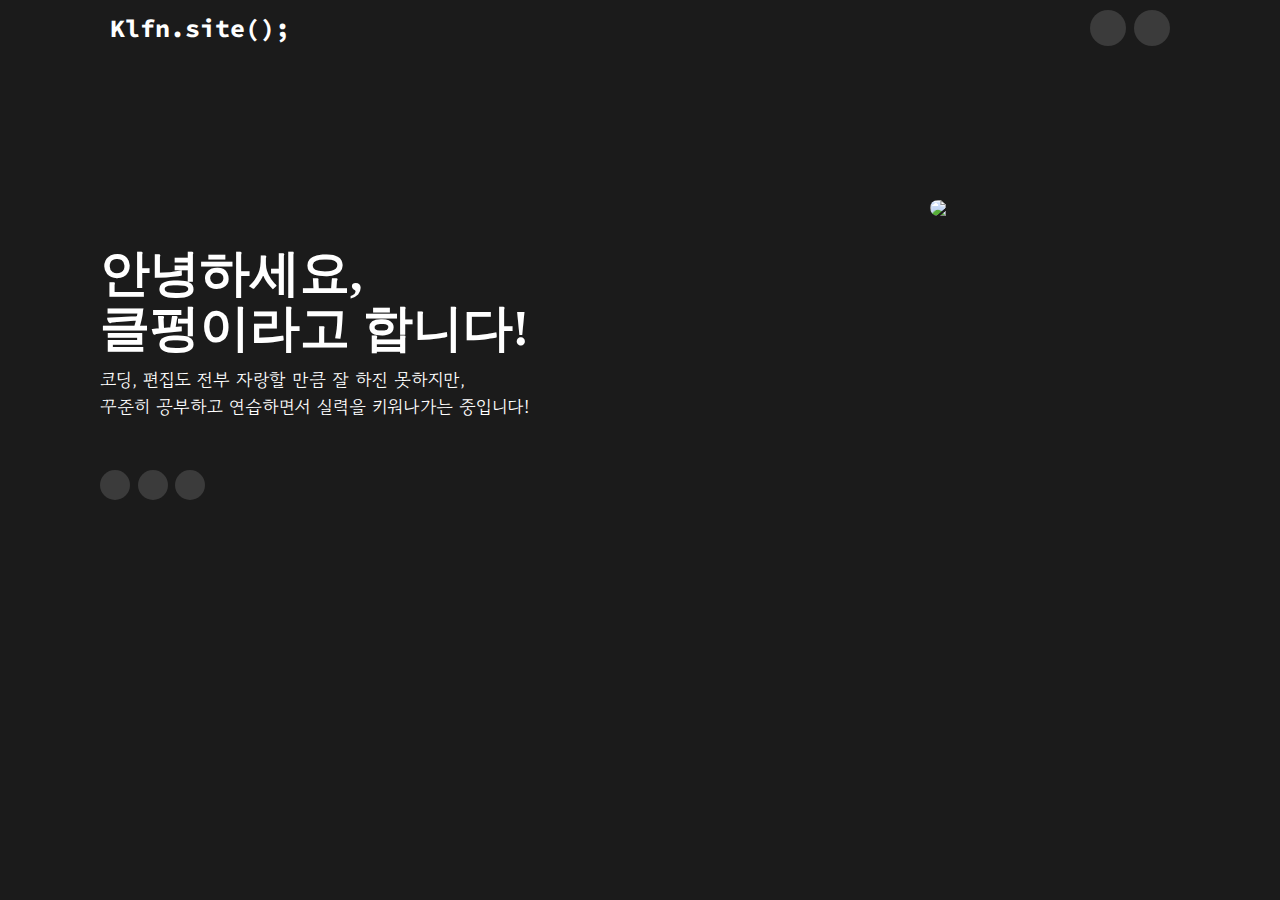
==== index.html @ 9390b609 "Add files via upload" ====
<!DOCTYPE html>
<html lang="kr">
    <head>
        <meta charset="UTF-8" />
        <meta http-equiv="X-UA-Compatible" content="IE=edge" />
        <meta name="viewport" content="width=device-width, initial-scale=1.0" />
        <title>Klfn</title>
        <link rel="stylesheet" href="css/style.css" />
        <script
            defer
            src="https://unpkg.com/alpinejs@3.x.x/dist/cdn.min.js"
        ></script>
        <script
            src="https://kit.fontawesome.com/e3f498db2b.js"
            crossorigin="anonymous"
        ></script>
    </head>
    <body>
        <header>
            <div class="head">
                <div class="logo">Klfn.site();</div>
                <div class="btn">
                    <button class="btn_ btsdw">
                        <i class="fa-solid fa-bars"></i>
                    </button>
                    <button class="btn__ btsdw">
                        <i class="fa-solid fa-moon"></i>
                    </button>
                </div>
            </div>
        </header>
        <section>
            <h1 class="maintitle">안녕하세요,</h1>
            <h1 class="maintitle2">클펑이라고 합니다!</h1>
            <div class="subtitle">
                코딩, 편집도 전부 자랑할 만큼 잘 하진 못하지만,
            </div>
            <div class="subtitle2">
                꾸준히 공부하고 연습하면서 실력을 키워나가는 중입니다!
            </div>
            <div class="profill">
                <img
                    class="profile"
                    src="https://avatars.githubusercontent.com/u/97512153?v=4"
                />
                <button
                    class="discord tipper-boi"
                    data-tip="Klfn#0001"
                    type="button"
                    onclick="window.open('https://discord.com/users/888619812677386260')"
                >
                    <i class="fa-brands fa-discord"></i>
                </button>
                <button
                    class="ghbtn tipper-boi"
                    data-tip="klf-n"
                    type="button"
                    onclick="window.open('https://github.com/klf-n');"
                >
                    <div class="gh2">
                        <i class="fa-brands fa-github"></i>
                    </div>
                </button>
                <button
                    class="mail tipper-boi"
                    data-tip="contact@culpung.xyz"
                    type="button"
                    onclick="window.open('https://discord.com/users/888619812677386260')"
                >
                    <i class="fa-solid fa-at"></i>
                </button>
            </div>
        </section>
    </body>
</html>
---- css/style.css ----
@import url("https://cdn.jsdelivr.net/gh/orioncactus/pretendard/dist/web/static/pretendard.css");
@import url("https://fonts.googleapis.com/css2?family=Source+Code+Pro:wght@300&display=swap");
@import url("https://fonts.googleapis.com/css2?family=Gugi&display=swap");
@import url("https://fonts.googleapis.com/css2?family=Gowun+Dodum&display=swap");

:root {
    --color-bg: #3b3b3b;
    --color-btn: rgb(160, 160, 160);
    --color-tt: rgb(14, 14, 14);
}

html {
    box-sizing: border-box;
    font-size: 100%;
    background: rgb(27, 27, 27);
    padding-left: 100px;
    padding-right: 100px;
}

body {
    margin: 0px;
    padding: 0px;
    font-family: KoddiUDOnGothic-Regular;
    font-size: 14px;
    line-height: 1.5;
    text-align: center;
}

.head {
    background: rgb(27, 27, 27);
    width: 100%;
    display: flex;
    color: white;
    padding: 10px;
    font-weight: 700;
    font-size: 25px;
    box-sizing: border-box;
    font-family: "Source Code Pro", monospace;
    justify-content: space-between;
}

.btn_ {
    border-radius: 100px;
    width: 36px;
    height: 36px;
    background: var(--color-bg);
    color: var(--color-btn);
    margin-right: -7px;
    border: none;
}

.btn__ {
    border-radius: 100px;
    width: 36px;
    height: 36px;
    background: var(--color-bg);
    color: var(--color-btn);
    border: none;
}

.maintitle {
    font-family: "Pretendard";
    color: white;
    font-size: 50px;
    position: relative;
    top: 170px;
    margin: 0 auto;
    text-align: left;
}

.maintitle2 {
    font-family: "Pretendard";
    color: white;
    font-size: 50px;
    position: relative;
    top: 150px;
    margin: 0 auto;
    text-align: left;
}

.subtitle {
    display: flex;
    color: white;
    font-family: "Gowun Dodum", sans-serif;
    font-size: 18px;
    margin: 0 auto;
    text-align: left;
    position: relative;
    top: 150px;
    padding-right: 320px;
}

.subtitle2 {
    display: block;
    color: white;
    font-family: "Gowun Dodum", sans-serif;
    font-size: 18px;
    margin: 0 auto;
    text-align: left;
    position: relative;
    top: 150px;
    padding-right: 320px;
}

.profile {
    display: flex;
    width: 250px;
    justify-content: space-between;
    border-radius: 20px;
    position: absolute;
    right: 100px;
    top: 200px;
}

.ghbtn {
    display: block;
    font-size: 18px;
    width: 30px;
    height: 30px;
    background: var(--color-bg);
    border-radius: 100px;
    color: white;
    color: var(--color-btn);
    border: none;
    position: relative;
    top: 170px;
    left: 38px;
}

.gh2 {
    display: flex;
}

.discord {
    display: block;
    width: 30px;
    height: 30px;
    background: var(--color-bg);
    border-radius: 100px;
    color: white;
    color: var(--color-btn);
    border: none;
    position: relative;
    top: 200px;
}

.mail {
    display: block;
    width: 30px;
    height: 30px;
    background: var(--color-bg);
    border-radius: 100px;
    color: white;
    color: var(--color-btn);
    border: none;
    position: relative;
    top: 140.5px;
    left: 75.4px;
}

.tipper-boi::after,
.tipper-boi::before {
    font-size: 0.64rem;
    pointer-events: none;
    opacity: 0;
    transition: opacity 64ms,
        transform 128ms cubic-bezier(0.43, 0.09, 0.38, 2.56);
}
.tipper-boi::before {
    content: attr(data-tip);
    position: absolute;
    width: max-content;
    left: 50%;
    top: 0;
    transform: translate(-50%, -132%) scale(0.98);
    color: var(--color-full-white);
    background: var(--color-actually-black);
    padding: 8px 12px;
    border-radius: 4px;
    font-weight: 500;
    font-family: Pretendard;
    font-size: 13px;
    background-color: var(--color-tt);
}
.tipper-boi::after {
    content: "";
    position: absolute;
    width: 10px;
    height: 10px;
    top: 0;
    background: var(--color-actually-black);
    left: 50%;
    transform: translate(-50%, -172%) rotate(45deg) scale(0.98);
    z-index: -1;
    background-color: var(--color-tt);
}
.tipper-boi:hover::before,
.tipper-boi:hover::after {
    opacity: 1;
}
.tipper-boi:hover::after {
    transform: translate(-50%, -172%) rotate(45deg) scale(0.98);
}
.tipper-boi:hover::before {
    transform: translate(-50%, -132%) scale(1);
}
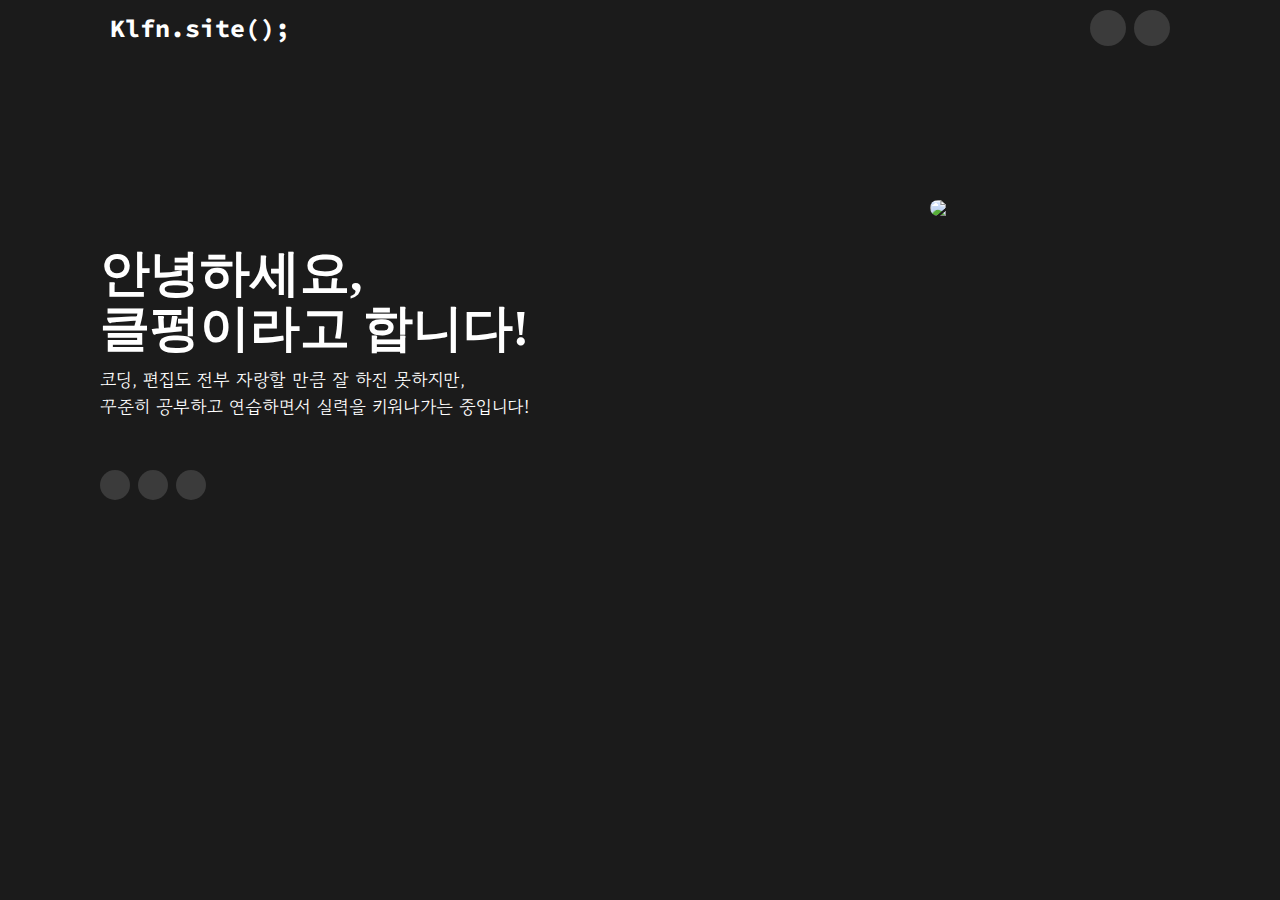
==== commit 927981d9: "[🥰] 404 Page Updated" ====
--- a/index.html
+++ b/index.html
@@ -5,6 +5,7 @@
         <meta http-equiv="X-UA-Compatible" content="IE=edge" />
         <meta name="viewport" content="width=device-width, initial-scale=1.0" />
         <title>Klfn</title>
+        <link rel="shortcut icon" href="/img/fabicon.png" />
         <link rel="stylesheet" href="css/style.css" />
         <script
             defer
@@ -61,12 +62,7 @@
                         <i class="fa-brands fa-github"></i>
                     </div>
                 </button>
-                <button
-                    class="mail tipper-boi"
-                    data-tip="contact@culpung.xyz"
-                    type="button"
-                    onclick="window.open('https://discord.com/users/888619812677386260')"
-                >
+                <button class="mail tipper-boi" data-tip="contact@culpung.xyz">
                     <i class="fa-solid fa-at"></i>
                 </button>
             </div>
--- a/css/style.css
+++ b/css/style.css
@@ -47,6 +47,7 @@
     color: var(--color-btn);
     margin-right: -7px;
     border: none;
+    cursor: pointer;
 }
 
 .btn__ {
@@ -56,6 +57,7 @@
     background: var(--color-bg);
     color: var(--color-btn);
     border: none;
+    cursor: pointer;
 }
 
 .maintitle {
@@ -125,6 +127,7 @@
     position: relative;
     top: 170px;
     left: 38px;
+    cursor: pointer;
 }
 
 .gh2 {
@@ -142,6 +145,7 @@
     border: none;
     position: relative;
     top: 200px;
+    cursor: pointer;
 }
 
 .mail {
@@ -155,7 +159,7 @@
     border: none;
     position: relative;
     top: 140.5px;
-    left: 75.4px;
+    left: 76px;
 }
 
 .tipper-boi::after,
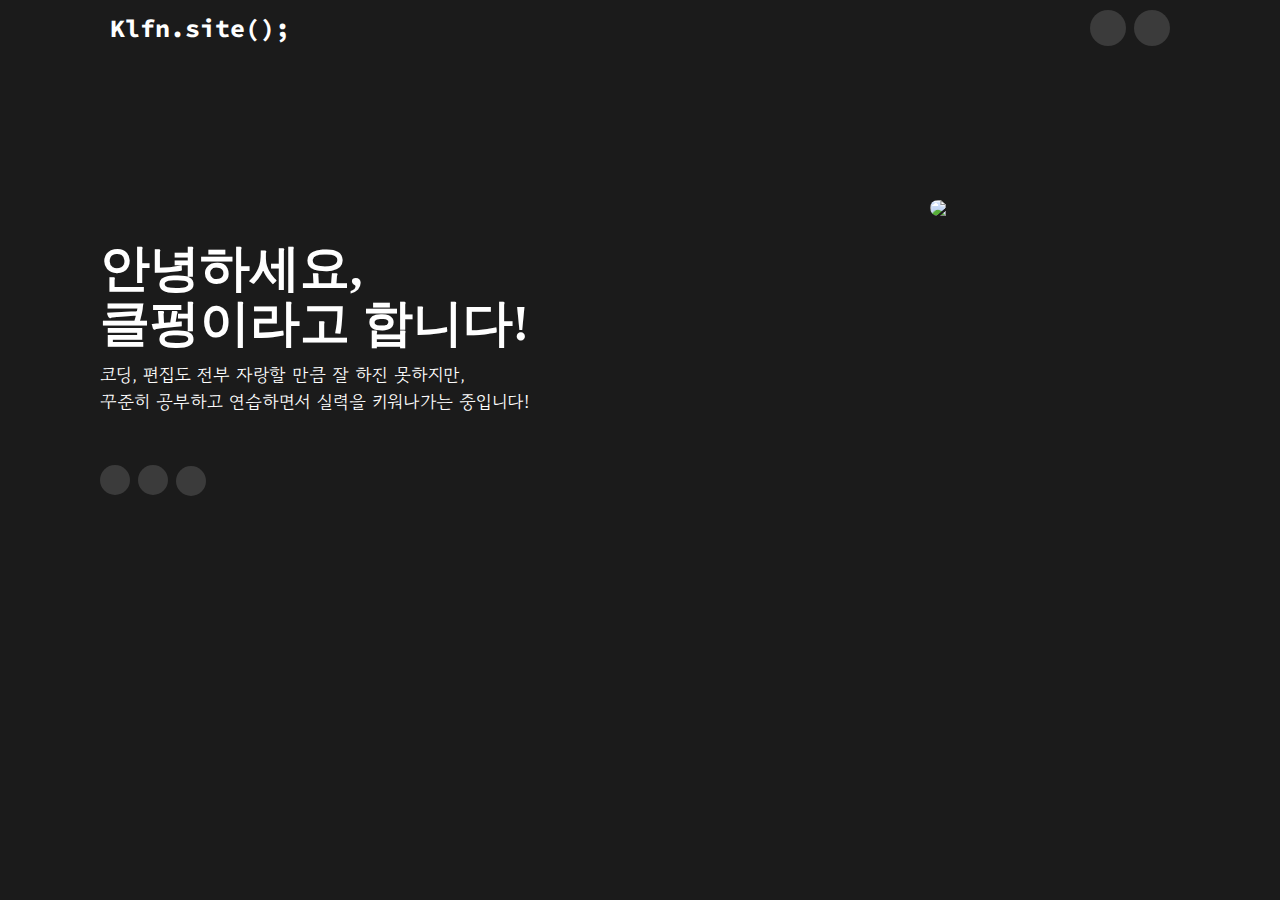
==== commit 954e507e: "🔍ㅣSearch Page Update! - https://klfn.site/search" ====
--- a/index.html
+++ b/index.html
@@ -2,7 +2,6 @@
 <html lang="kr">
     <head>
         <meta charset="UTF-8" />
-        <meta http-equiv="X-UA-Compatible" content="IE=edge" />
         <meta name="viewport" content="width=device-width, initial-scale=1.0" />
         <title>Klfn</title>
         <link rel="shortcut icon" href="/img/fabicon.png" />
@@ -19,7 +18,9 @@
     <body>
         <header>
             <div class="head">
-                <div class="logo">Klfn.site();</div>
+                <div class="logo">
+                    <a href="/index.html">Klfn.site();</a>
+                </div>
                 <div class="btn">
                     <button class="btn_ btsdw">
                         <i class="fa-solid fa-bars"></i>
--- a/css/style.css
+++ b/css/style.css
@@ -24,18 +24,30 @@
     font-size: 14px;
     line-height: 1.5;
     text-align: center;
+    -webkit-user-select: none;
+    -moz-user-select: none;
+    -ms-user-select: none;
+    user-select: none;
+}
+
+.logo {
+    font-family: "Source Code Pro", monospace;
+    font-size: 25px;
+    color: white;
+}
+
+a {
+    text-decoration: none;
+    color: white;
 }
 
 .head {
     background: rgb(27, 27, 27);
     width: 100%;
     display: flex;
-    color: white;
     padding: 10px;
     font-weight: 700;
-    font-size: 25px;
     box-sizing: border-box;
-    font-family: "Source Code Pro", monospace;
     justify-content: space-between;
 }
 
@@ -45,7 +57,7 @@
     height: 36px;
     background: var(--color-bg);
     color: var(--color-btn);
-    margin-right: -7px;
+    margin-right: 5px;
     border: none;
     cursor: pointer;
 }
@@ -89,7 +101,6 @@
     text-align: left;
     position: relative;
     top: 150px;
-    padding-right: 320px;
 }
 
 .subtitle2 {
@@ -128,10 +139,6 @@
     top: 170px;
     left: 38px;
     cursor: pointer;
-}
-
-.gh2 {
-    display: flex;
 }
 
 .discord {
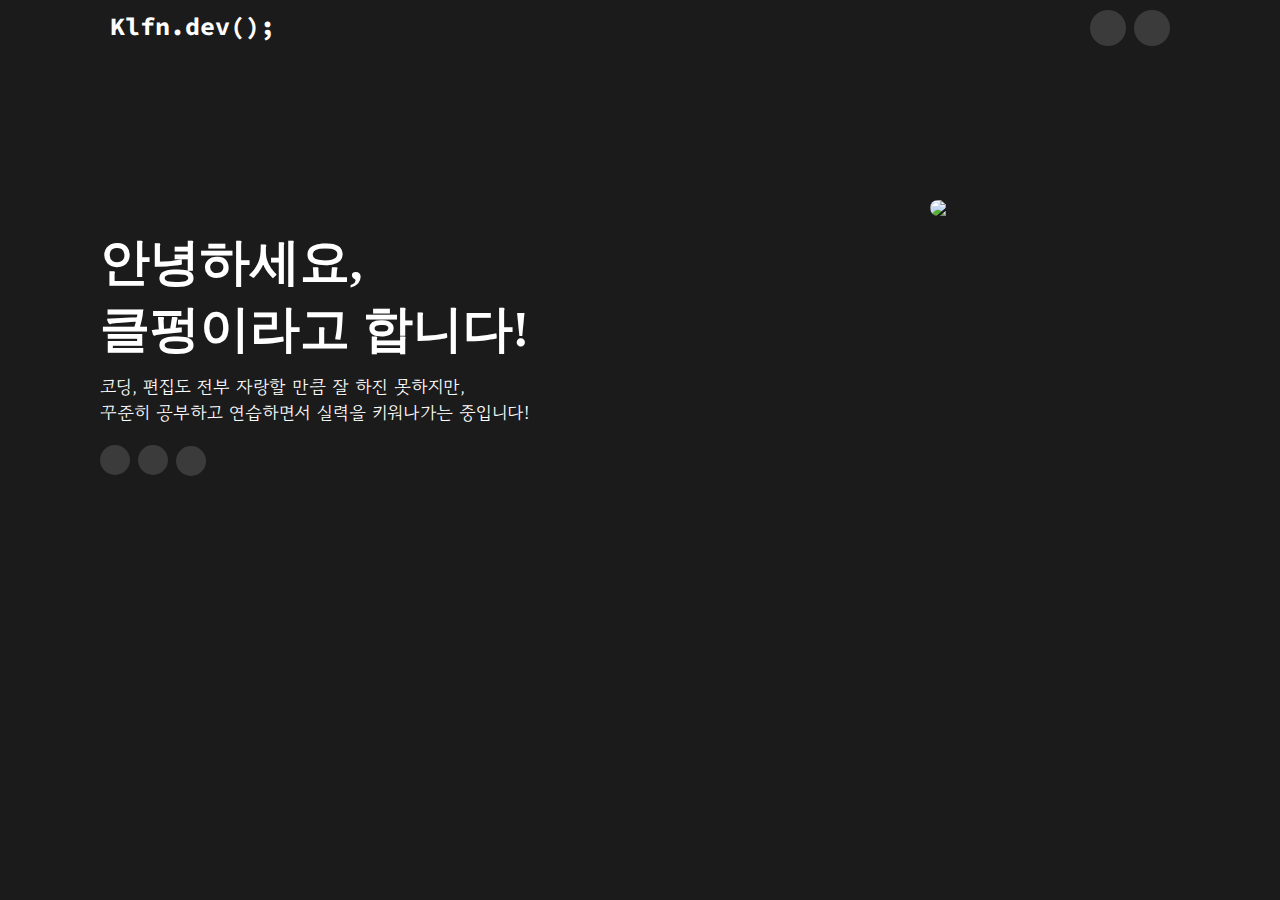
==== commit 0c1758f5: "🌈 Domain & Mail / Colorful Update!" ====
--- a/index.html
+++ b/index.html
@@ -1,9 +1,9 @@
 <!DOCTYPE html>
-<html lang="kr">
+<html lang="ko">
     <head>
         <meta charset="UTF-8" />
         <meta name="viewport" content="width=device-width, initial-scale=1.0" />
-        <title>Klfn</title>
+        <title>메인 - Klfn.dev();</title>
         <link rel="shortcut icon" href="/img/fabicon.png" />
         <link rel="stylesheet" href="css/style.css" />
         <script
@@ -11,7 +11,7 @@
             src="https://unpkg.com/alpinejs@3.x.x/dist/cdn.min.js"
         ></script>
         <script
-            src="https://kit.fontawesome.com/e3f498db2b.js"
+            src="https://kit.fontawesome.com/74f768d741.js"
             crossorigin="anonymous"
         ></script>
     </head>
@@ -19,7 +19,7 @@
         <header>
             <div class="head">
                 <div class="logo">
-                    <a href="/index.html">Klfn.site();</a>
+                    <a href="/index.html">Klfn.dev();</a>
                 </div>
                 <div class="btn">
                     <button class="btn_ btsdw">
@@ -32,22 +32,20 @@
             </div>
         </header>
         <section>
-            <h1 class="maintitle">안녕하세요,</h1>
-            <h1 class="maintitle2">클펑이라고 합니다!</h1>
+            <h1 class="maintitle">안녕하세요,<br>클펑이라고 합니다!</h1>
             <div class="subtitle">
-                코딩, 편집도 전부 자랑할 만큼 잘 하진 못하지만,
+                코딩, 편집도 전부 자랑할 만큼 잘 하진 못하지만,<br>꾸준히 공부하고 연습하면서 실력을 키워나가는 중입니다!
             </div>
-            <div class="subtitle2">
-                꾸준히 공부하고 연습하면서 실력을 키워나가는 중입니다!
-            </div>
+        </section>
             <div class="profill">
                 <img
                     class="profile"
                     src="https://avatars.githubusercontent.com/u/97512153?v=4"
                 />
+                <div class="buttons">
                 <button
                     class="discord tipper-boi"
-                    data-tip="Klfn#0001"
+                    data-tip="Klfn#6039"
                     type="button"
                     onclick="window.open('https://discord.com/users/888619812677386260')"
                 >
@@ -63,10 +61,11 @@
                         <i class="fa-brands fa-github"></i>
                     </div>
                 </button>
-                <button class="mail tipper-boi" data-tip="contact@culpung.xyz">
+                <button class="mail tipper-boi" data-tip="go.zip@klfn.dev">
                     <i class="fa-solid fa-at"></i>
                 </button>
             </div>
-        </section>
+            
+
     </body>
 </html>
--- a/css/style.css
+++ b/css/style.css
@@ -22,7 +22,6 @@
     padding: 0px;
     font-family: KoddiUDOnGothic-Regular;
     font-size: 14px;
-    line-height: 1.5;
     text-align: center;
     -webkit-user-select: none;
     -moz-user-select: none;
@@ -100,7 +99,7 @@
     margin: 0 auto;
     text-align: left;
     position: relative;
-    top: 150px;
+    top: 180px;
 }
 
 .subtitle2 {
@@ -214,4 +213,4 @@
 }
 .tipper-boi:hover::before {
     transform: translate(-50%, -132%) scale(1);
-}
+}